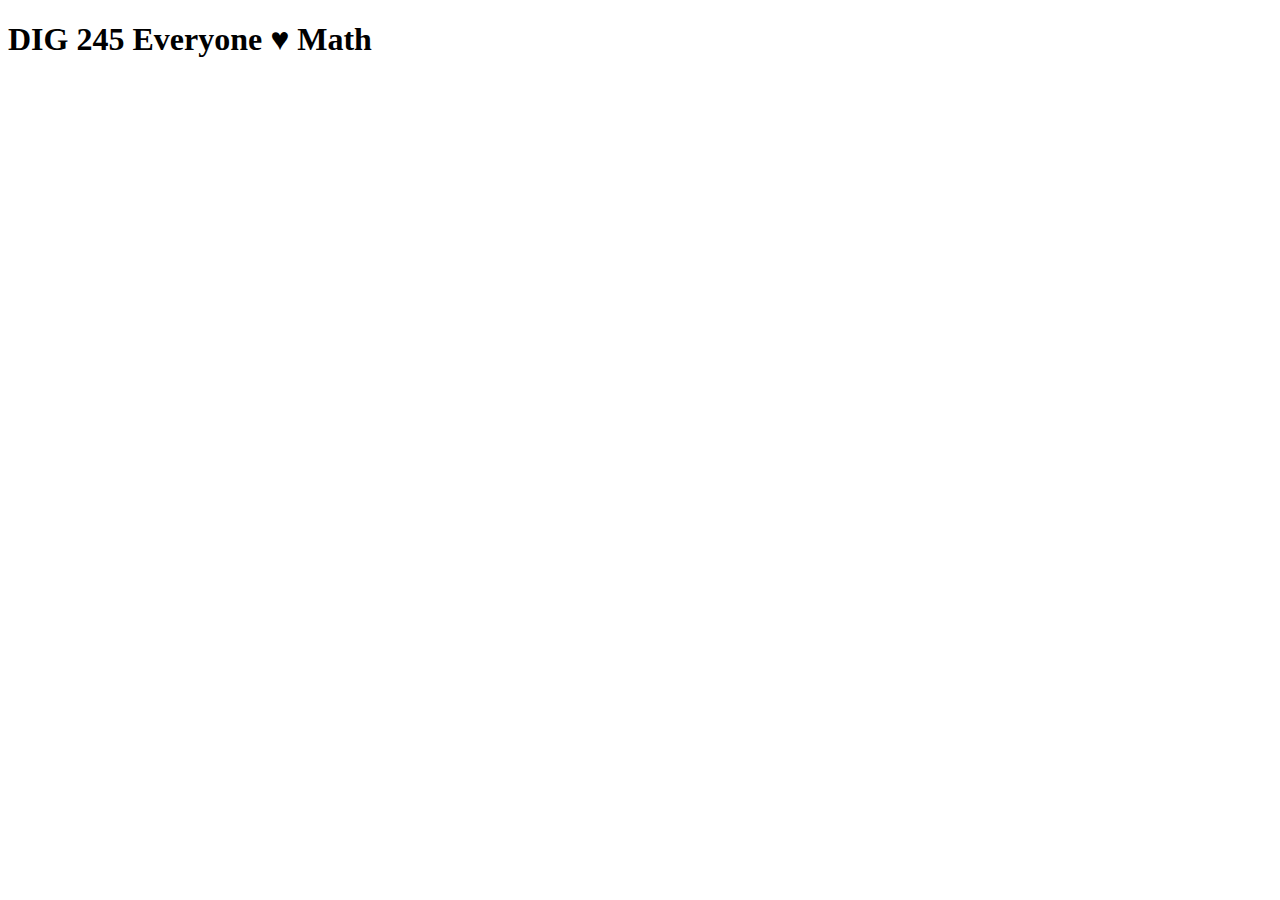
==== index.html @ 9c63f1a5 "bootstrap added" ====
<!doctype html>
<html lang="en">
  <head>
    <!-- Required meta tags -->
    <!-- meta tags, links to css, etc. -->
    <link href="assets/css/styles.css" type="text/css" rel="stylesheet">
    <title>DIG 245 Everyone ♥ Math</title>
    <meta charset="utf-8">
    <meta name="viewport" content="width=device-width, initial-scale=1">

    <!-- Bootstrap CSS -->
    <link href="https://cdn.jsdelivr.net/npm/bootstrap@5.1.1/dist/css/bootstrap.min.css" rel="stylesheet" integrity="sha384-F3w7mX95PdgyTmZZMECAngseQB83DfGTowi0iMjiWaeVhAn4FJkqJByhZMI3AhiU" crossorigin="anonymous">

    <title>Hello, world!</title>
  </head>
  <body>
    <h1>DIG 245 Everyone ♥ Math</h1>

    <script src="https://cdn.jsdelivr.net/npm/bootstrap@5.1.1/dist/js/bootstrap.bundle.min.js" integrity="sha384-/bQdsTh/da6pkI1MST/rWKFNjaCP5gBSY4sEBT38Q/9RBh9AH40zEOg7Hlq2THRZ" crossorigin="anonymous"></script>


  </body>
</html>
---- assets/css/styles.css ----
/* css */
.body{
  text-align: center;
}
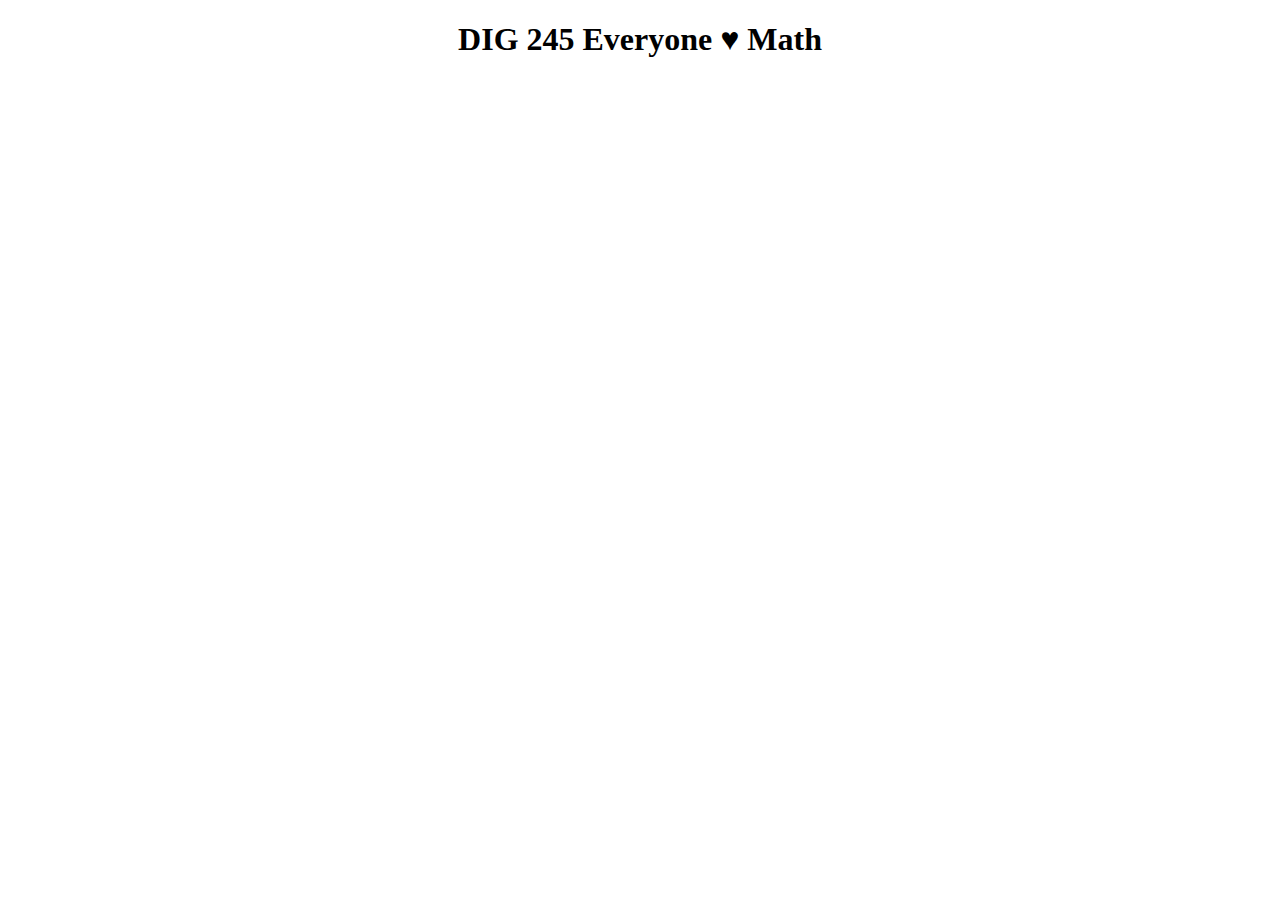
==== commit d68bb204: "committed" ====
--- a/index.html
+++ b/index.html
@@ -11,13 +11,15 @@
     <!-- Bootstrap CSS -->
     <link href="https://cdn.jsdelivr.net/npm/bootstrap@5.1.1/dist/css/bootstrap.min.css" rel="stylesheet" integrity="sha384-F3w7mX95PdgyTmZZMECAngseQB83DfGTowi0iMjiWaeVhAn4FJkqJByhZMI3AhiU" crossorigin="anonymous">
 
-    <title>Hello, world!</title>
   </head>
   <body>
     <h1>DIG 245 Everyone ♥ Math</h1>
 
+
+
+
     <script src="https://cdn.jsdelivr.net/npm/bootstrap@5.1.1/dist/js/bootstrap.bundle.min.js" integrity="sha384-/bQdsTh/da6pkI1MST/rWKFNjaCP5gBSY4sEBT38Q/9RBh9AH40zEOg7Hlq2THRZ" crossorigin="anonymous"></script>
-
+    <script src="assets/js/main.js"></script>
 
   </body>
 </html>
--- a/assets/css/styles.css
+++ b/assets/css/styles.css
@@ -1,5 +1,6 @@
 
 /* css */
-.body{
+
+h1{
   text-align: center;
 }
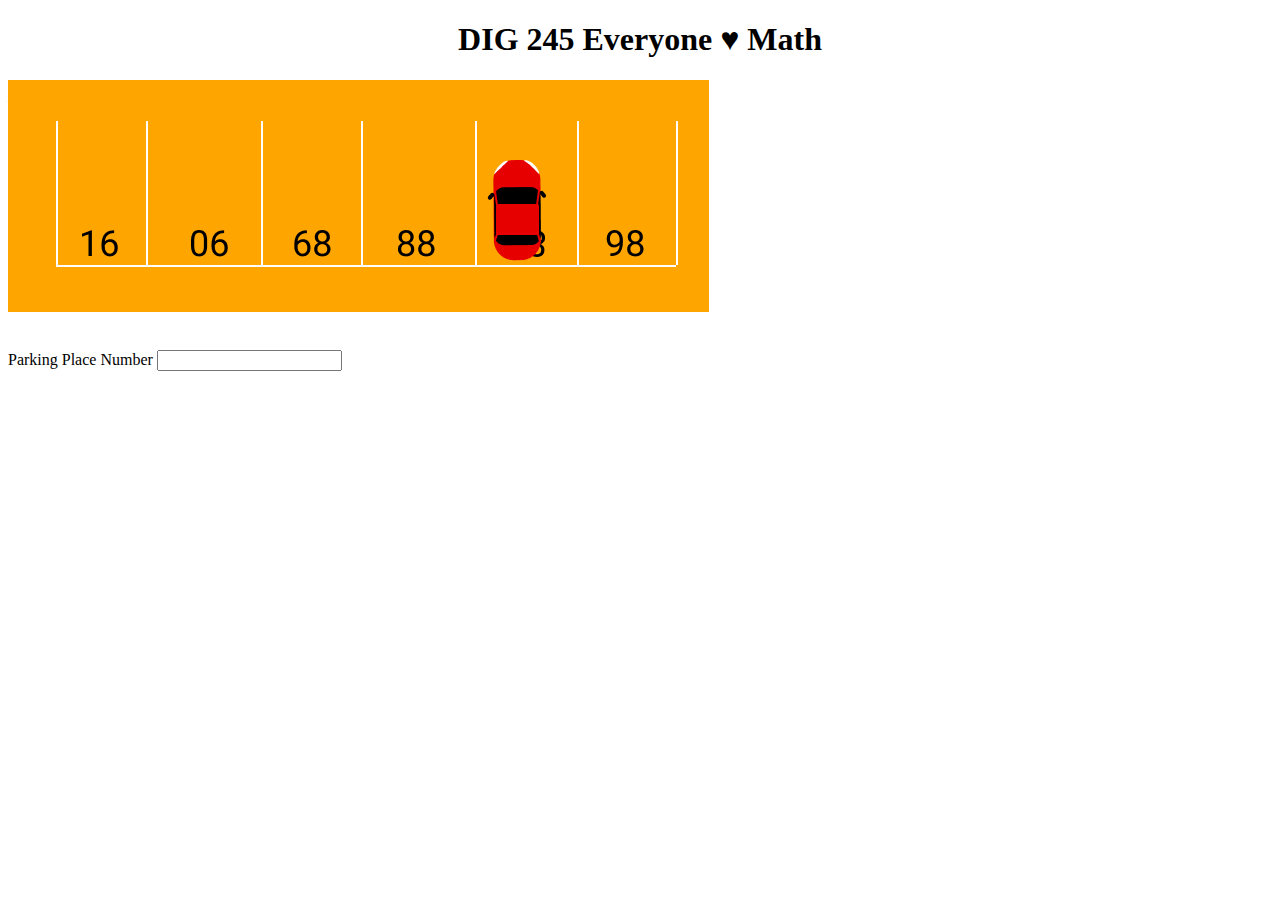
==== commit f625a908: "Draft#1" ====
--- a/index.html
+++ b/index.html
@@ -1,25 +1,48 @@
 <!doctype html>
 <html lang="en">
-  <head>
-    <!-- Required meta tags -->
-    <!-- meta tags, links to css, etc. -->
-    <link href="assets/css/styles.css" type="text/css" rel="stylesheet">
-    <title>DIG 245 Everyone ♥ Math</title>
-    <meta charset="utf-8">
-    <meta name="viewport" content="width=device-width, initial-scale=1">
 
-    <!-- Bootstrap CSS -->
-    <link href="https://cdn.jsdelivr.net/npm/bootstrap@5.1.1/dist/css/bootstrap.min.css" rel="stylesheet" integrity="sha384-F3w7mX95PdgyTmZZMECAngseQB83DfGTowi0iMjiWaeVhAn4FJkqJByhZMI3AhiU" crossorigin="anonymous">
+<head>
+  <!-- Required meta tags -->
+  <!-- meta tags, links to css, etc. -->
+  <link href="assets/css/styles.css" type="text/css" rel="stylesheet">
+  <title>DIG 245 Everyone ♥ Math</title>
+  <meta charset="utf-8">
+  <meta name="viewport" content="width=device-width, initial-scale=1">
 
-  </head>
-  <body>
-    <h1>DIG 245 Everyone ♥ Math</h1>
+  <!-- Bootstrap CSS -->
+  <link href="https://cdn.jsdelivr.net/npm/bootstrap@5.1.1/dist/css/bootstrap.min.css" rel="stylesheet" integrity="sha384-F3w7mX95PdgyTmZZMECAngseQB83DfGTowi0iMjiWaeVhAn4FJkqJByhZMI3AhiU" crossorigin="anonymous">
 
+</head>
 
+<body>
+  <h1>DIG 245 Everyone ♥ Math</h1>
+  <div class="mathStory">
+    You are trying to exit a parking lot, and you need to know your parking number to exit. <br>
+    What is the parking number under the car?
+  </div>
 
+  <div class ="parkingLot"><img src="assets/img/ParkingLot.png" alt="Parking Lot with Red Car"></div>
+  <div class ="parkedCar" id="redCar"> <img src="assets/img/RedCar.png" alt="Red Car"> </div>
 
-    <script src="https://cdn.jsdelivr.net/npm/bootstrap@5.1.1/dist/js/bootstrap.bundle.min.js" integrity="sha384-/bQdsTh/da6pkI1MST/rWKFNjaCP5gBSY4sEBT38Q/9RBh9AH40zEOg7Hlq2THRZ" crossorigin="anonymous"></script>
-    <script src="assets/js/main.js"></script>
+  <div class="solution">
+  <form action="#">
+    <div class="form-group">
+      <label for="parkingNumber"> Parking Place Number </label>
+      <input type="text" id="parkingNumber" name="parkingNumber"><br>
+    </div>
 
-  </body>
+    <!-- <button type="submit" class="btn btn-primary">Submit</button> -->
+  </form>
+
+  <!-- <a href="./car.html" class="button">Next</a> -->
+
+  <div id="hint"></div>
+  <div id="clue"></div>
+  <!-- <button onclick="myFunction()" class="button">Hint</button></div> -->
+</div>
+  <script src="https://cdn.jsdelivr.net/npm/bootstrap@5.1.1/dist/js/bootstrap.bundle.min.js" integrity="sha384-/bQdsTh/da6pkI1MST/rWKFNjaCP5gBSY4sEBT38Q/9RBh9AH40zEOg7Hlq2THRZ" crossorigin="anonymous"></script>
+  <script src="assets/js/main.js"></script>
+
+</body>
+
 </html>
--- a/assets/css/styles.css
+++ b/assets/css/styles.css
@@ -4,3 +4,29 @@
 h1{
   text-align: center;
 }
+
+.button {
+  background-color: #4CAF50; /* Green */
+  color: white;
+}
+.mathStory{
+  display: inline-block;
+  position: absolute;
+
+}
+.parkingLot{
+    display: inline-block;
+    position: absolute;
+    top: 80px;
+}
+.parkedCar {
+  display: inline-block;
+  position: absolute;
+  top: 158px;
+  left: 487px;
+}
+.solution{
+  display: inline-block;
+  position: absolute;absolute;absolute;
+  top: 350px;
+}
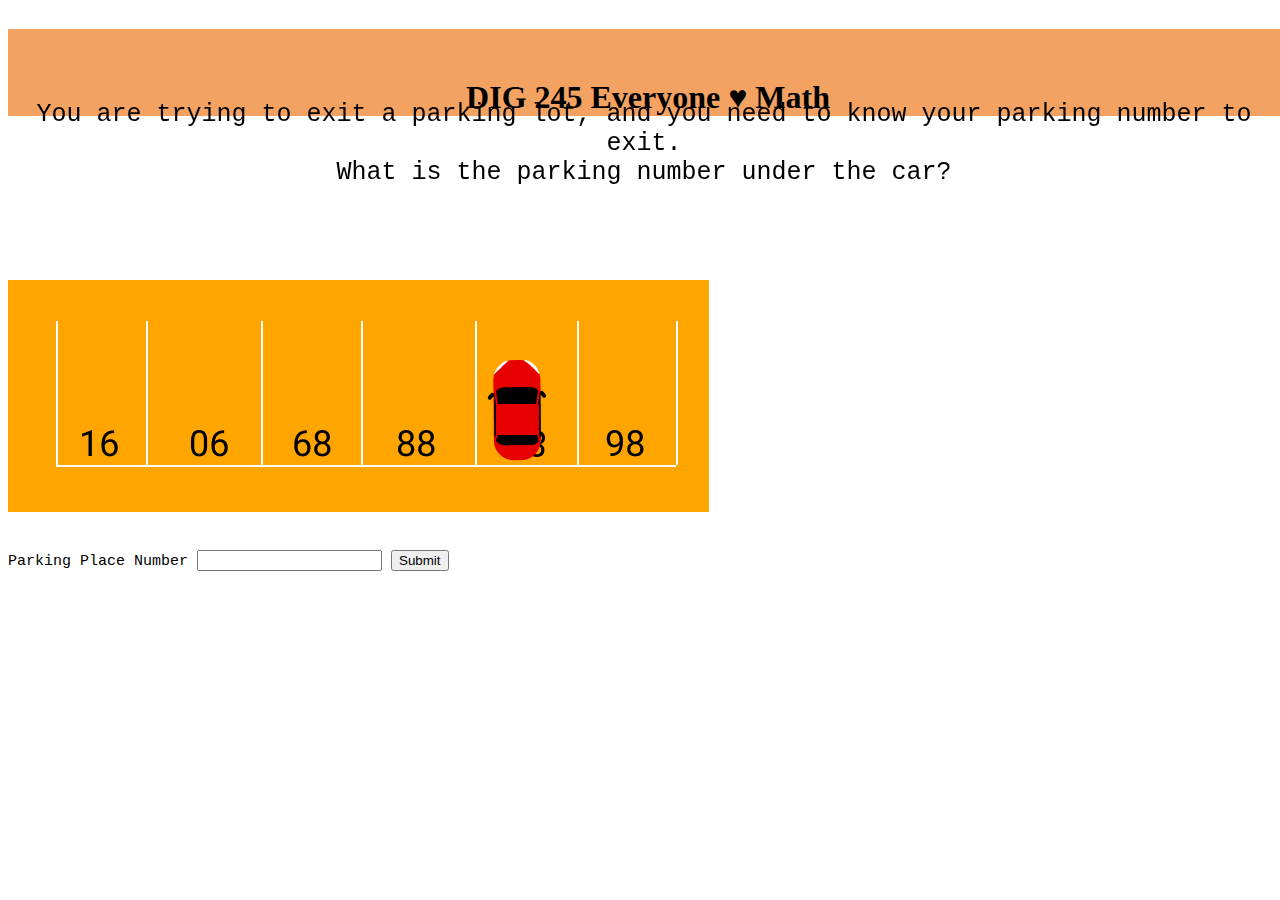
==== commit 706e68e8: "draft #2" ====
--- a/index.html
+++ b/index.html
@@ -16,30 +16,29 @@
 
 <body>
   <h1>DIG 245 Everyone ♥ Math</h1>
+
+
   <div class="mathStory">
     You are trying to exit a parking lot, and you need to know your parking number to exit. <br>
     What is the parking number under the car?
   </div>
 
-  <div class ="parkingLot"><img src="assets/img/ParkingLot.png" alt="Parking Lot with Red Car"></div>
-  <div class ="parkedCar" id="redCar"> <img src="assets/img/RedCar.png" alt="Red Car"> </div>
+  <div class="parkingLot"><img src="assets/img/ParkingLot.png" alt="Parking Lot with Red Car"></div>
+  <div class="parkedCar" id="redCar"> <img src="assets/img/RedCar.png" alt="Red Car"> </div>
 
   <div class="solution">
-  <form action="#">
-    <div class="form-group">
-      <label for="parkingNumber"> Parking Place Number </label>
-      <input type="text" id="parkingNumber" name="parkingNumber"><br>
-    </div>
+    <form action="#">
+      <div class="form-group">
+        <label for="parkingNumber"> Parking Place Number </label>
+        <input type="text" id="parkingNumber" name="parkingNumber">
+        <button type="submit" class="btn btn-primary">Submit</button>
+      </div>
+    </form>
 
-    <!-- <button type="submit" class="btn btn-primary">Submit</button> -->
-  </form>
+    <div id="hint"></div>
+    <div id="clue"></div>
+  </div>
 
-  <!-- <a href="./car.html" class="button">Next</a> -->
-
-  <div id="hint"></div>
-  <div id="clue"></div>
-  <!-- <button onclick="myFunction()" class="button">Hint</button></div> -->
-</div>
   <script src="https://cdn.jsdelivr.net/npm/bootstrap@5.1.1/dist/js/bootstrap.bundle.min.js" integrity="sha384-/bQdsTh/da6pkI1MST/rWKFNjaCP5gBSY4sEBT38Q/9RBh9AH40zEOg7Hlq2THRZ" crossorigin="anonymous"></script>
   <script src="assets/js/main.js"></script>
 
--- a/assets/css/styles.css
+++ b/assets/css/styles.css
@@ -3,30 +3,43 @@
 
 h1{
   text-align: center;
+  padding-top: 50px;
+  background-color: #f4a261;
+  position: fixed;
+  width:100%;
 }
 
 .button {
   background-color: #4CAF50; /* Green */
   color: white;
+
 }
 .mathStory{
   display: inline-block;
   position: absolute;
+  top: 100px;
+  text-align: center;
+  font-family: "Lucida Console", "Courier New", monospace;
+  font-size: 25px;
 
 }
 .parkingLot{
     display: inline-block;
     position: absolute;
-    top: 80px;
+    top: 280px;
+    text-align: center;
 }
 .parkedCar {
   display: inline-block;
   position: absolute;
-  top: 158px;
+  top: 358px;
   left: 487px;
 }
 .solution{
   display: inline-block;
-  position: absolute;absolute;absolute;
-  top: 350px;
+  position: absolute;
+  top: 550px;
+  text-align: center;
+  font-family: "Lucida Console", "Courier New", monospace;
+  font-size: 15px;
 }
